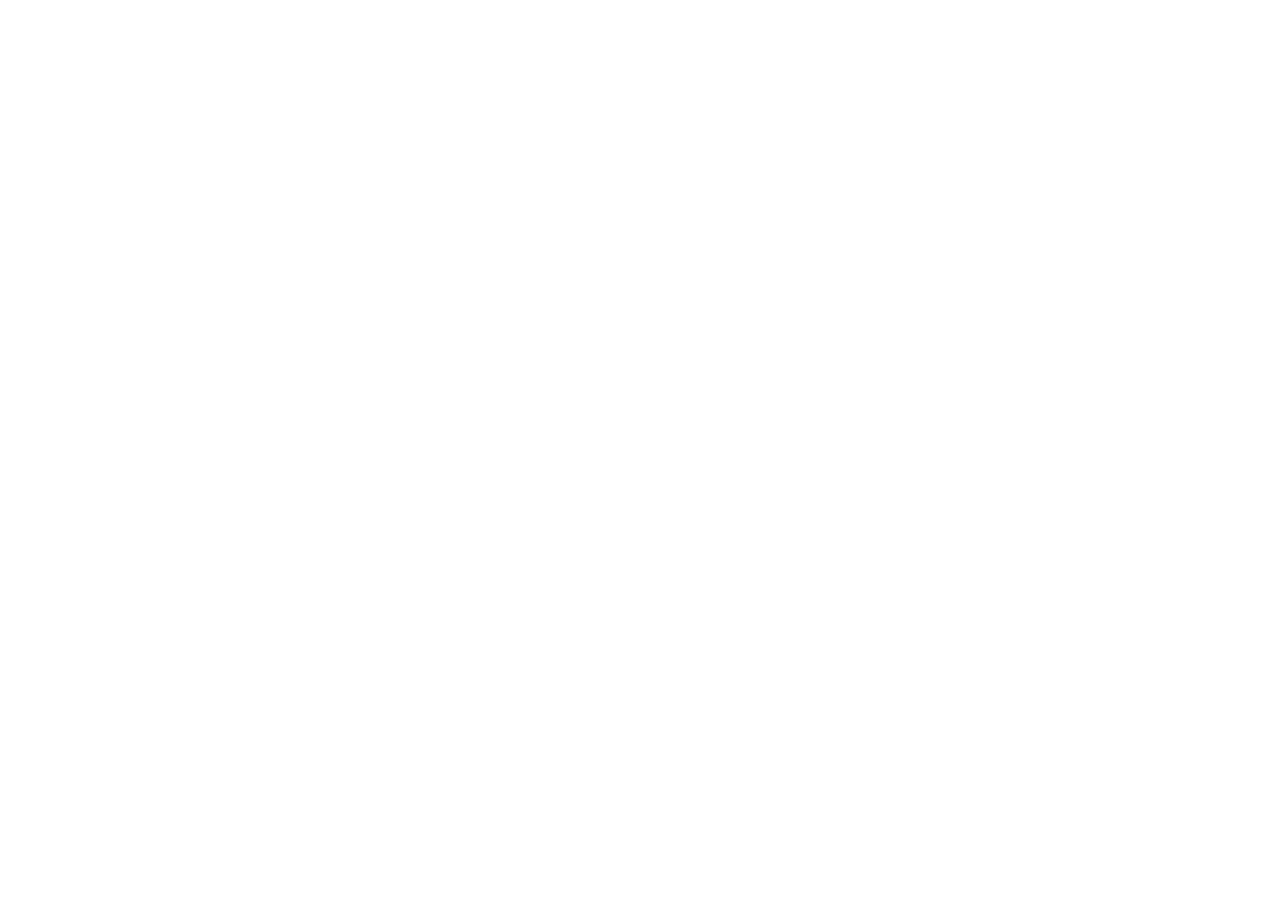
==== index.html @ dd41901a "first commit" ====
<!DOCTYPE html>
<html lang="en">
<head>
    <meta charset="UTF-8">
    <meta name="viewport" content="width=device-width, initial-scale=1.0">
    <title>Document</title>
</head>
<body>
    <h1></h1>
</body>
</html>
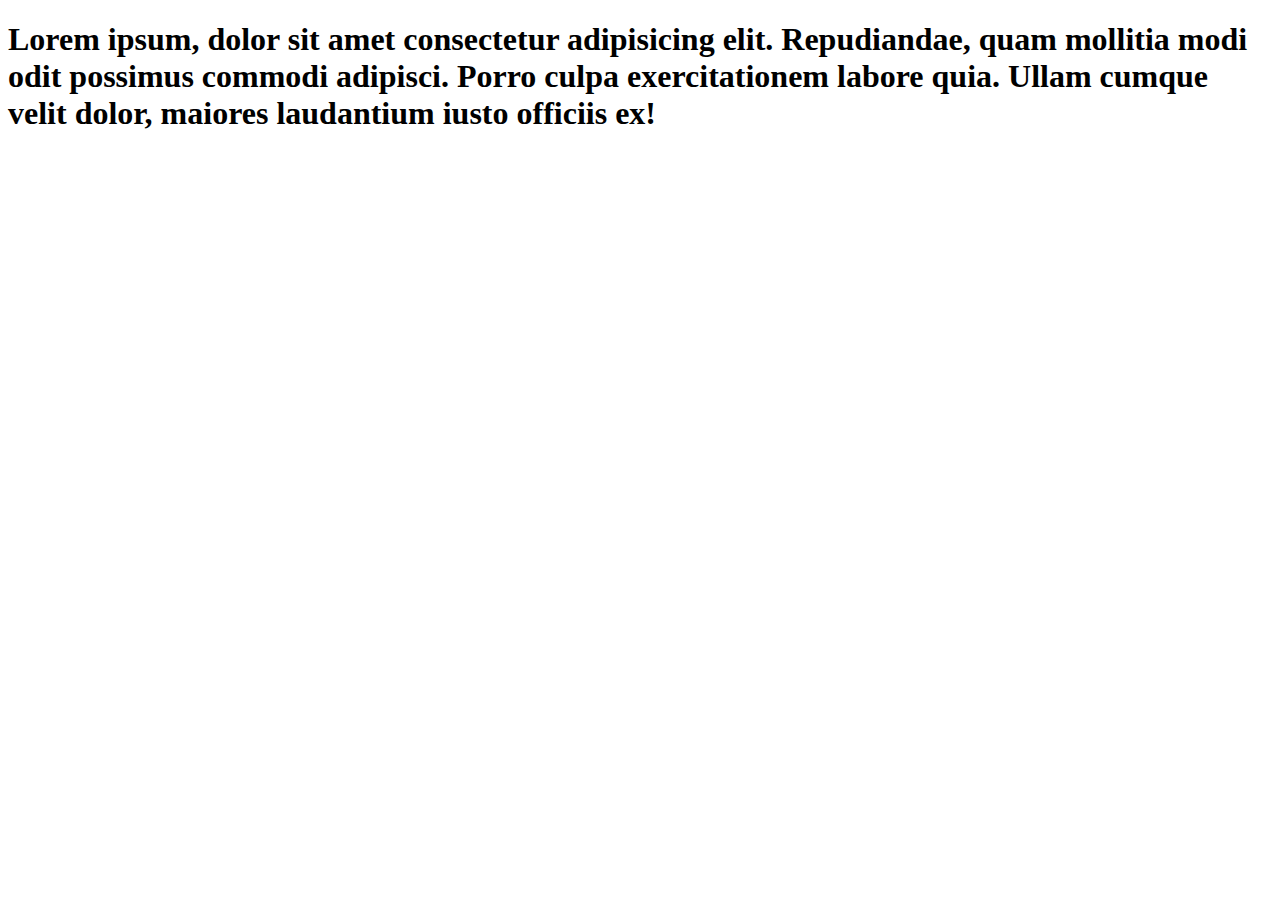
==== commit f33aabb5: "first" ====
--- a/index.html
+++ b/index.html
@@ -6,6 +6,7 @@
     <title>Document</title>
 </head>
 <body>
-    <h1></h1>
+    <h1>Lorem ipsum, dolor sit amet consectetur adipisicing elit. Repudiandae, quam mollitia modi odit possimus commodi adipisci. Porro culpa exercitationem labore quia. Ullam cumque velit dolor, maiores laudantium iusto officiis ex!</h1>
+    
 </body>
 </html>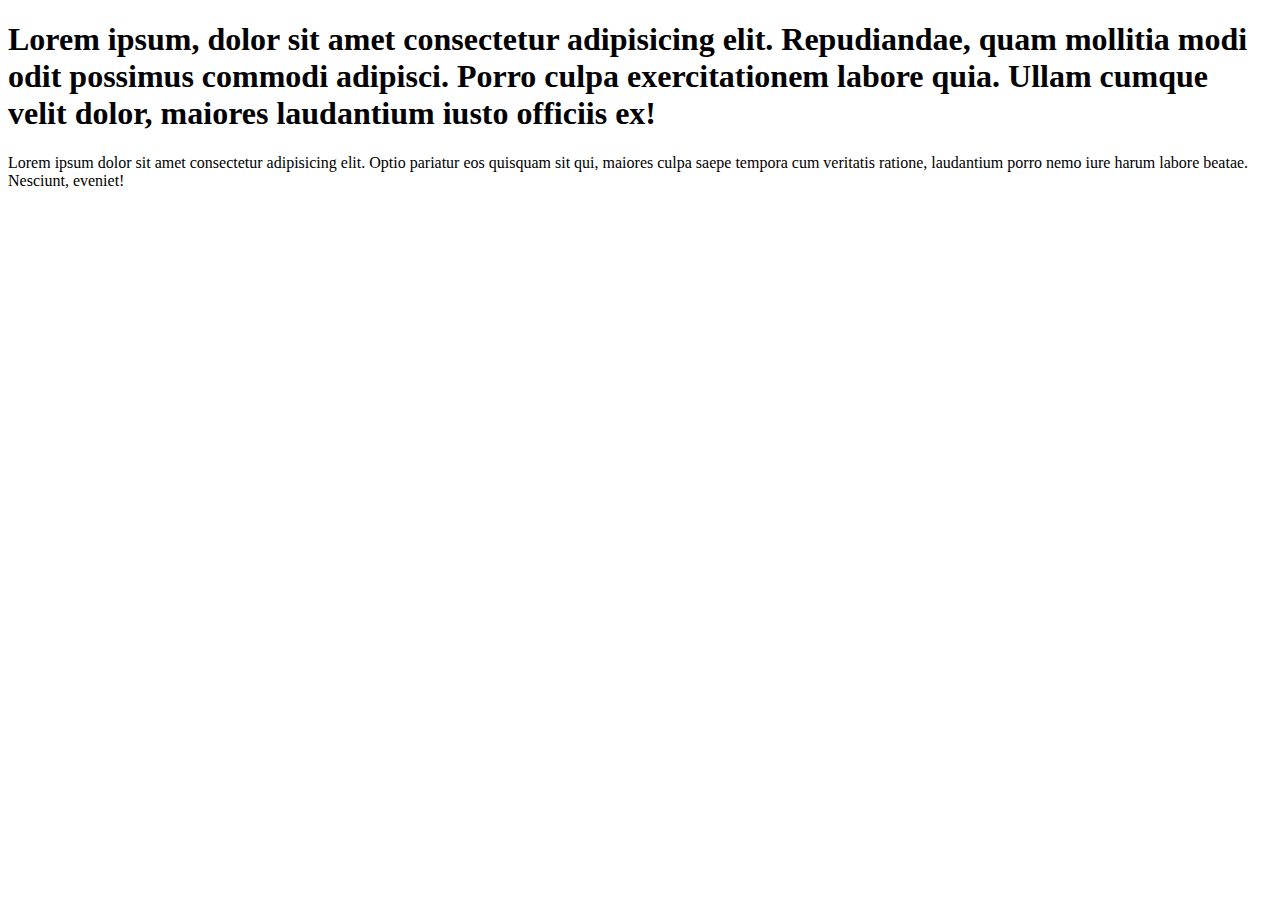
==== commit 8b29d348: "second" ====
--- a/index.html
+++ b/index.html
@@ -7,6 +7,6 @@
 </head>
 <body>
     <h1>Lorem ipsum, dolor sit amet consectetur adipisicing elit. Repudiandae, quam mollitia modi odit possimus commodi adipisci. Porro culpa exercitationem labore quia. Ullam cumque velit dolor, maiores laudantium iusto officiis ex!</h1>
-    
+    <p>Lorem ipsum dolor sit amet consectetur adipisicing elit. Optio pariatur eos quisquam sit qui, maiores culpa saepe tempora cum veritatis ratione, laudantium porro nemo iure harum labore beatae. Nesciunt, eveniet!</p>
 </body>
 </html>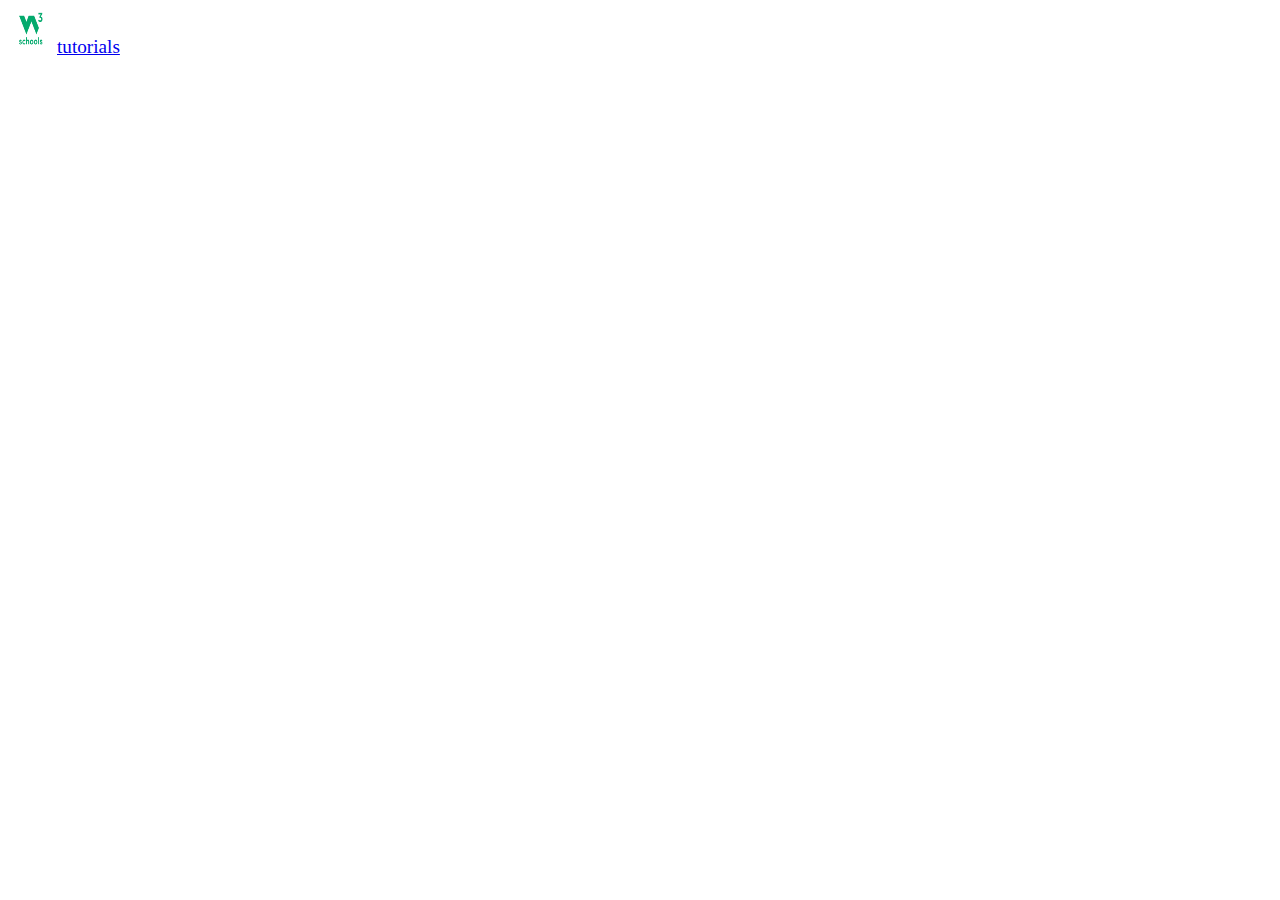
==== commit b08de837: "img add" ====
--- a/index.html
+++ b/index.html
@@ -4,9 +4,14 @@
     <meta charset="UTF-8">
     <meta name="viewport" content="width=device-width, initial-scale=1.0">
     <title>Document</title>
+    <link rel="stylesheet" href="style.css">
 </head>
 <body>
-    <h1>Lorem ipsum, dolor sit amet consectetur adipisicing elit. Repudiandae, quam mollitia modi odit possimus commodi adipisci. Porro culpa exercitationem labore quia. Ullam cumque velit dolor, maiores laudantium iusto officiis ex!</h1>
-    <p>Lorem ipsum dolor sit amet consectetur adipisicing elit. Optio pariatur eos quisquam sit qui, maiores culpa saepe tempora cum veritatis ratione, laudantium porro nemo iure harum labore beatae. Nesciunt, eveniet!</p>
-</body>
+    <img height="45px" width="45px"
+    src="web.png" alt="" style="display: inline;">
+    
+    <a class="" href="tutorials.html" style="display: inline;
+    font-size: larger;">tutorials</a>
+
+   </body>
 </html>--- a/style.css
+++ b/style.css
@@ -0,0 +1,3 @@
+.p{
+    display: inline;
+}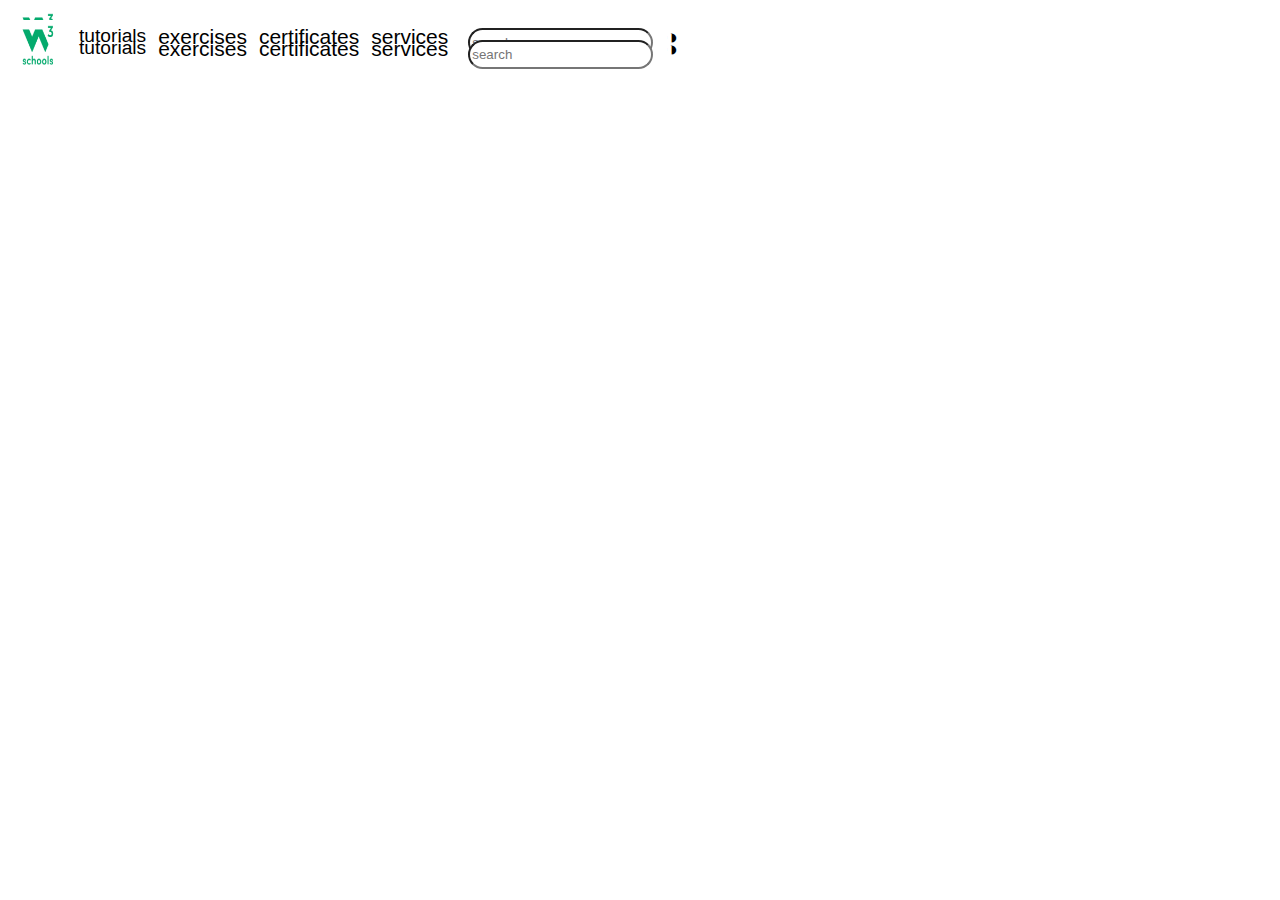
==== commit c0287a62: "add" ====
--- a/index.html
+++ b/index.html
@@ -3,15 +3,32 @@
 <head>
     <meta charset="UTF-8">
     <meta name="viewport" content="width=device-width, initial-scale=1.0">
-    <title>Document</title>
+    <title>W3Schools Online web tutorials</title>
     <link rel="stylesheet" href="style.css">
 </head>
-<body>
-    <img height="45px" width="45px"
+<body style="font-family: sans-serif;">
+    <div>
+   <img height="55px" width="59px"
     src="web.png" alt="" style="display: inline;">
     
     <a class="" href="tutorials.html" style="display: inline;
     font-size: larger;">tutorials</a>
-
+    <a class="a" href="exercises">exercises</a>
+    <a class="a" href="certificates">certificates</a>
+    <a class="a" href="services">services</a>
+    <input type="search" placeholder="search">
+    <a class="b" href="about:blank#blocked">◑</a>
+</div><div>
+    <img height="55px" width="59px"
+     src="web.png" alt="" style="display: inline;">
+     
+     <a class="" href="tutorials.html" style="display: inline;
+     font-size: larger;">tutorials</a>
+     <a class="a" href="exercises">exercises</a>
+     <a class="a" href="certificates">certificates</a>
+     <a class="a" href="services">services</a>
+     <input type="search" placeholder="search">
+     <a class="b" href="about:blank#blocked">◑</a>
+ </div>
    </body>
 </html>--- a/style.css
+++ b/style.css
@@ -1,3 +1,31 @@
 .p{
     display: inline;
+}
+div{color: white;
+    display: flex;
+    height: 12px;
+}
+a:hover{
+    background-color: rgb(58, 149, 84);
+
+    padding: 20px;
+}
+a{font-size: 21px;
+    color: black;
+    text-decoration: none;
+    margin-top: 17PX;
+    padding-left: 12px;
+
+}
+.a{
+    font-size: 21px;
+
+}
+input{border-radius: 25px;
+height: 29px;
+margin-top: 20px;
+margin-left: 20px;}
+.b:hover{background-color: rgb(139, 136, 136);}
+.b{
+    border-radius: 30pc;
 }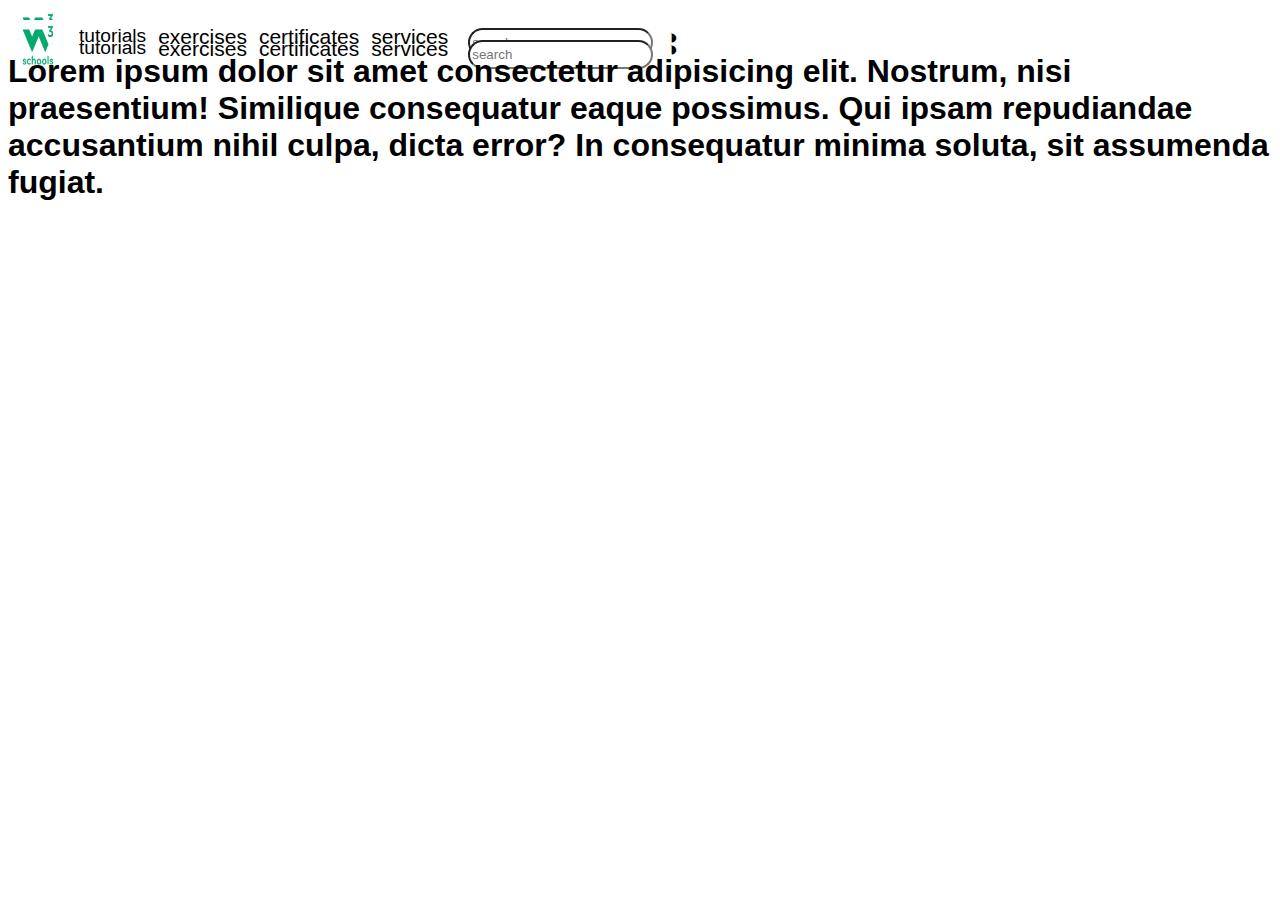
==== commit 59791f09: "add" ====
--- a/index.html
+++ b/index.html
@@ -30,5 +30,6 @@
      <input type="search" placeholder="search">
      <a class="b" href="about:blank#blocked">◑</a>
  </div>
+ <h1>Lorem ipsum dolor sit amet consectetur adipisicing elit. Nostrum, nisi praesentium! Similique consequatur eaque possimus. Qui ipsam repudiandae accusantium nihil culpa, dicta error? In consequatur minima soluta, sit assumenda fugiat.</h1>
    </body>
 </html>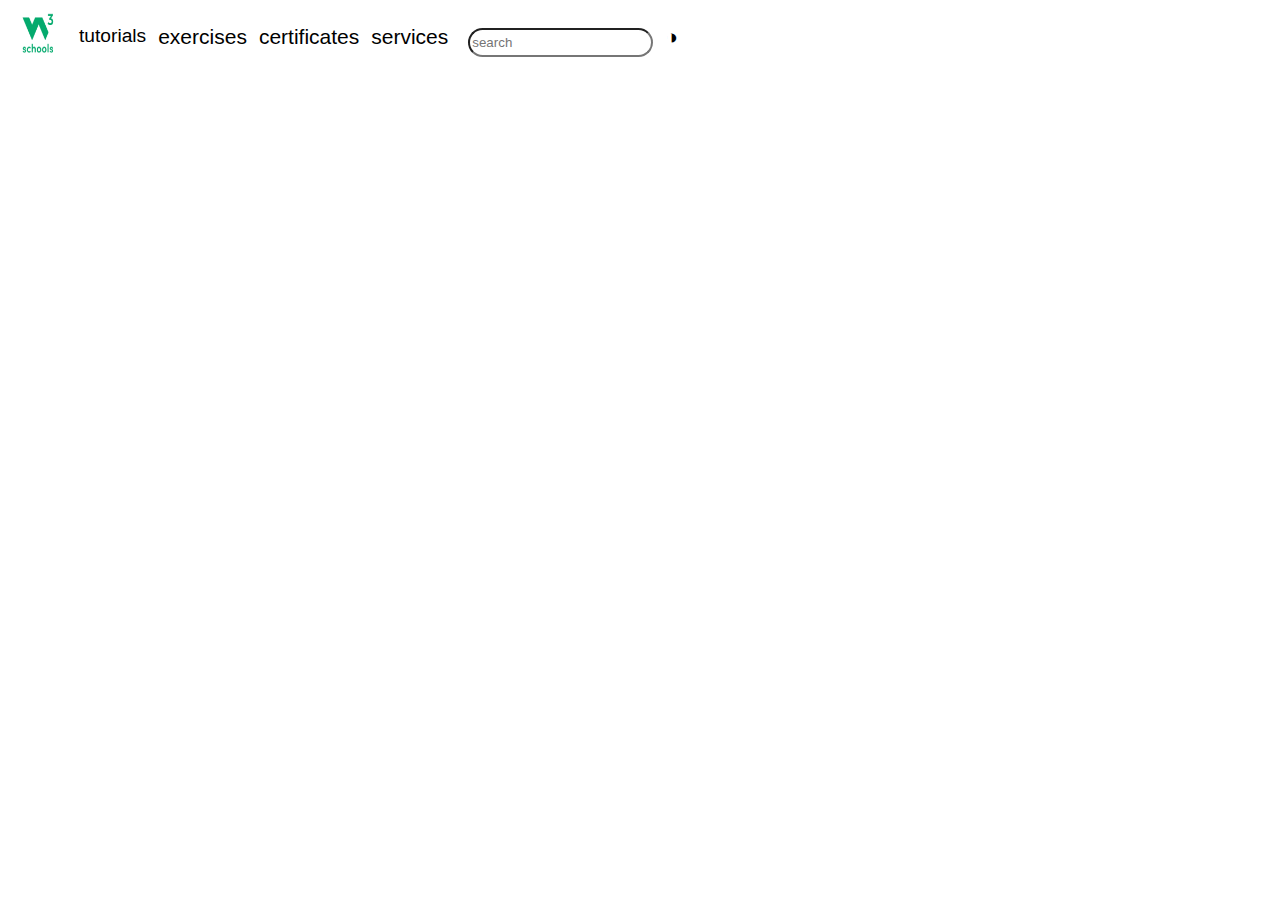
==== commit 130c2afc: "alladd" ====
--- a/index.html
+++ b/index.html
@@ -18,18 +18,6 @@
     <a class="a" href="services">services</a>
     <input type="search" placeholder="search">
     <a class="b" href="about:blank#blocked">◑</a>
-</div><div>
-    <img height="55px" width="59px"
-     src="web.png" alt="" style="display: inline;">
-     
-     <a class="" href="tutorials.html" style="display: inline;
-     font-size: larger;">tutorials</a>
-     <a class="a" href="exercises">exercises</a>
-     <a class="a" href="certificates">certificates</a>
-     <a class="a" href="services">services</a>
-     <input type="search" placeholder="search">
-     <a class="b" href="about:blank#blocked">◑</a>
- </div>
- <h1>Lorem ipsum dolor sit amet consectetur adipisicing elit. Nostrum, nisi praesentium! Similique consequatur eaque possimus. Qui ipsam repudiandae accusantium nihil culpa, dicta error? In consequatur minima soluta, sit assumenda fugiat.</h1>
-   </body>
+</div>
+  </body>
 </html>--- a/style.css
+++ b/style.css
@@ -25,7 +25,7 @@
 height: 29px;
 margin-top: 20px;
 margin-left: 20px;}
-.b:hover{background-color: rgb(139, 136, 136);}
+.b:hover{background-color: rgb(139, 136, 136); margin-top: 0 ;padding-top: 0 ;}
 .b{
     border-radius: 30pc;
 }